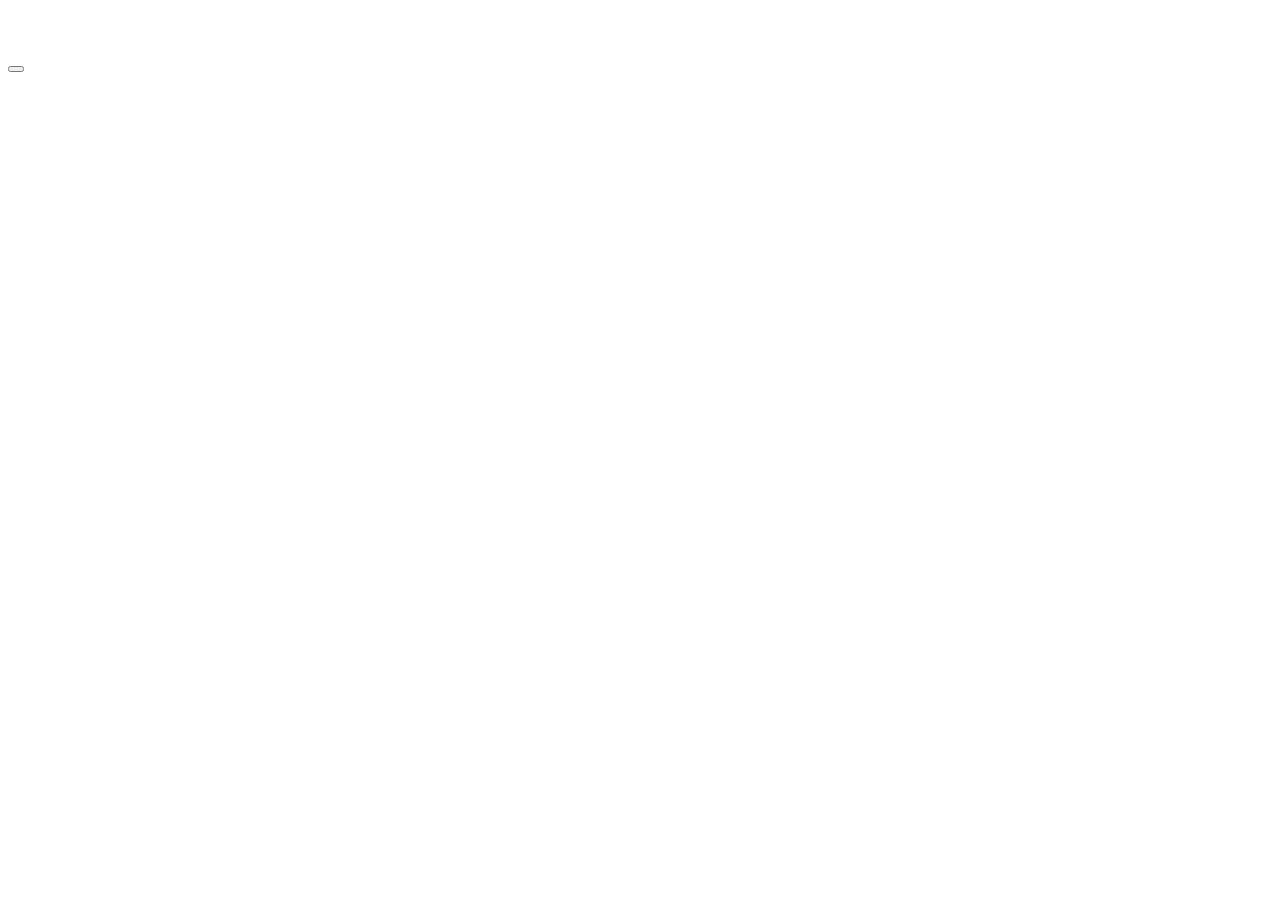
==== index.html @ 258cf967 "Merge pull request #1 from fatih-celebi/main" ====
<!DOCTYPE html>
<html lang="en">
<head>
    <meta charset="UTF-8">
    <meta http-equiv="X-UA-Compatible" content="IE=edge">
    <meta name="viewport" content="width=device-width, initial-scale=1.0">
    <link href="style.css" rel="stylesheet" />
    <title>Support Your Favorite Organization</title>
</head>
<body>
    <div id = "container">
        <h1 id = "header-org"></h1>
        <img id = "img-org"></img>
        <p id = "par-org"></p>
        <button id = "donate-btn"></button>
    </div>
<script src="index.js"></script>
</body>
</html>
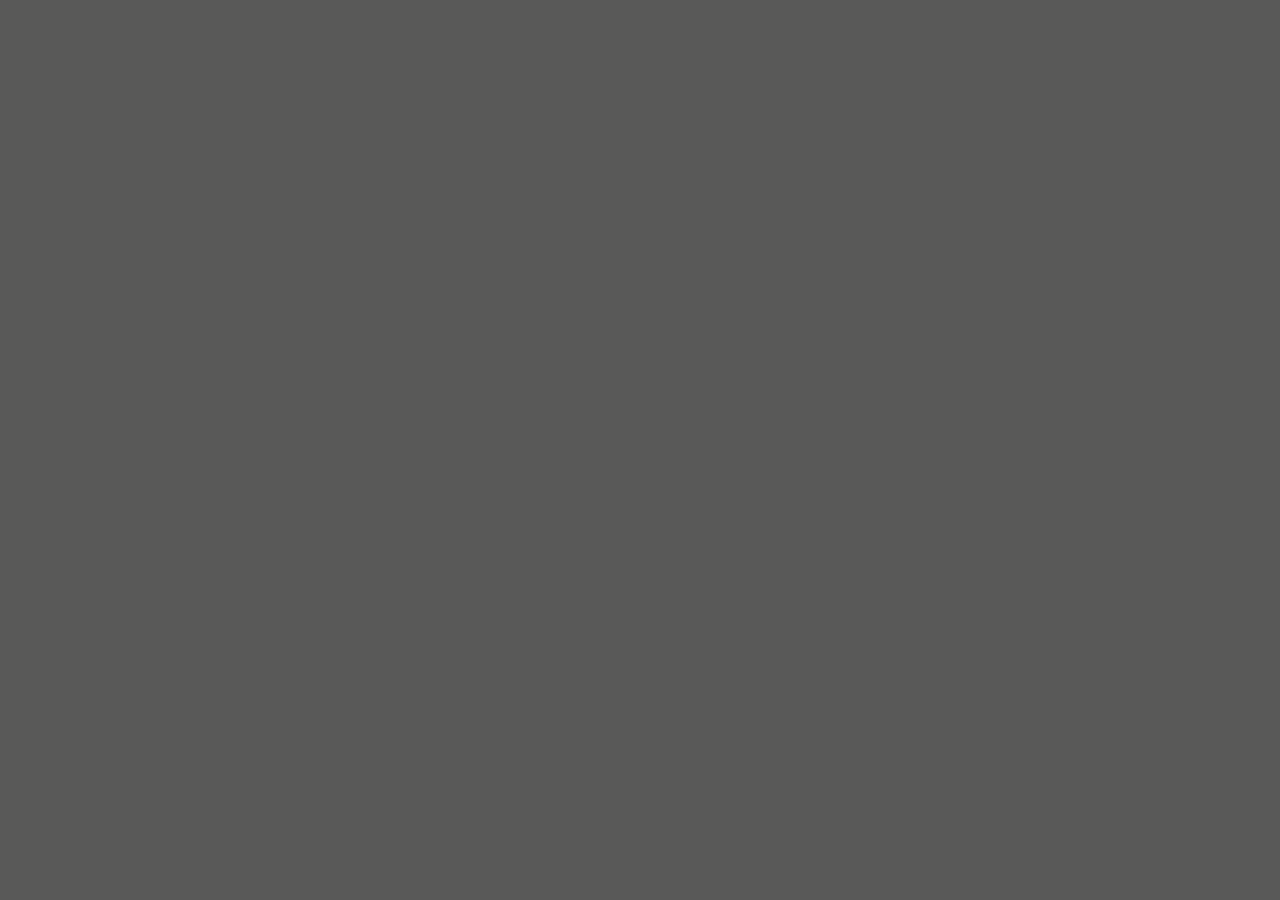
==== commit 9d32a207: "Merge pull request #4 from AhmedMohamed809/forAhmed" ====
--- a/index.html
+++ b/index.html
@@ -1,5 +1,6 @@
 <!DOCTYPE html>
 <html lang="en">
+
 <head>
     <meta charset="UTF-8">
     <meta http-equiv="X-UA-Compatible" content="IE=edge">
@@ -7,13 +8,13 @@
     <link href="style.css" rel="stylesheet" />
     <title>Support Your Favorite Organization</title>
 </head>
+
 <body>
-    <div id = "container">
-        <h1 id = "header-org"></h1>
-        <img id = "img-org"></img>
-        <p id = "par-org"></p>
-        <button id = "donate-btn"></button>
-    </div>
-<script src="index.js"></script>
+    <main id="mainContainer">
+
+    </main>
+    <script src="data.js"></script>
+    <script src="script.js"></script>
 </body>
-</html>
+
+</html>--- a/style.css
+++ b/style.css
@@ -0,0 +1,31 @@
+body{
+    background-color:rgb(89, 89, 88);
+}
+#mainContainer{
+    margin-top: 200px;
+    border-radius: 40px;
+    display: grid;
+    grid-template-columns: 1fr 1fr 1fr;
+    gap: 20px;
+}
+#donateBt{
+    padding: 20px;
+    border-radius: 25px;
+    color: white;
+    background-color: rgb(190, 30, 30);
+}
+#container{
+    display: flex;
+
+            flex-direction: column;
+            align-items: center;
+background-color: rgb(238, 136, 10);
+align-content: center;
+border: 2px solid blue;
+border-radius: 40px;
+text-align: center;
+}
+#imges{
+    
+    height: 100px;
+}